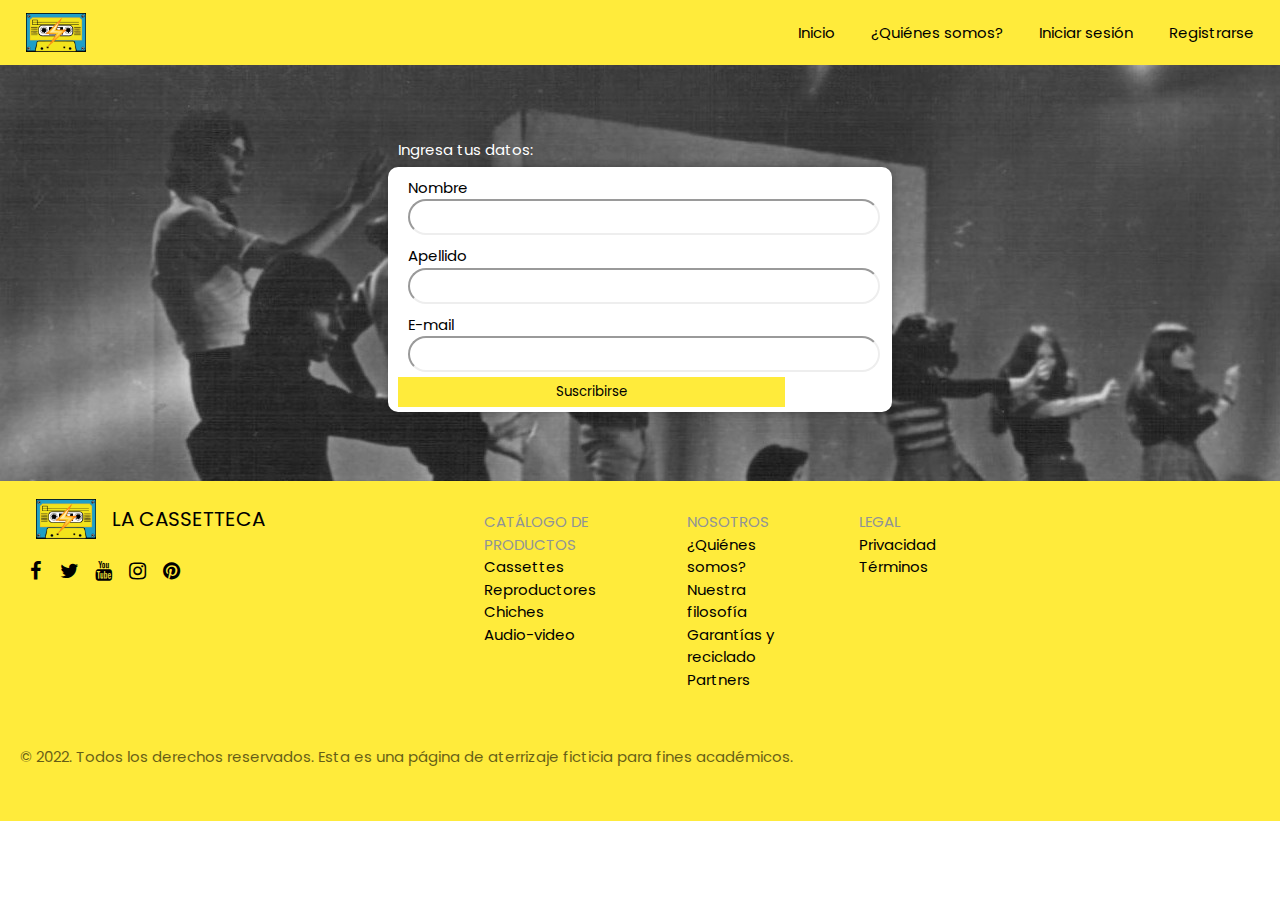
==== register.html @ 53da2c2f "agregando pagina de registro (register.html)" ====
<!DOCTYPE html>
<html>
<head>
  <meta http-equiv="Content-Type" content="text/html; charset=UTF-8">
  <meta http-equiv="X-UA-Compatible" content="IE=edge">
  <meta name="viewport" content="width=device-width, initial-scale=1.0">
  <title>La Cassetteca</title>
  <link href='https://fonts.googleapis.com/css?family=Poppins' rel='stylesheet'>
  <link rel="stylesheet" href="https://cdnjs.cloudflare.com/ajax/libs/font-awesome/4.7.0/css/font-awesome.min.css">
  <link rel="stylesheet" href="estilos.css">
  
</head>

<body>

    <header class="estilo-header">
        <div class="encabezado">
          <div>
            <img src='logo2.png' class="logo" width="60">
          </div>
          <div>
            <a href="index.html" class="boton-encabezado">Inicio</a>
            <a href="#" class="boton-encabezado">¿Quiénes somos?</a>
            <a href="#" class="boton-encabezado">Iniciar sesión</a>
            <a href="register.html" class="boton-encabezado">Registrarse</a>
          </div>
        </div>
    
        <div class="dropdown">
          <button class="dropbtn"><img src='logo2.png' class="logo" width="60"><span style="font-size:20px; vertical-align:middle">LA CASSETTECA ⬇️</span></button>
          <div class="dropdown-content">
              <a href="index.html">Inicio</a>
              <a href="#">¿Quiénes somos?</a>
              <a href="#">Iniciar sesión</a>
              <a href="register.html">Registrarse</a>
        </div>
    
       
        
      </header>

      <main>
 <div class="seccion_central">
    <div class="seccion_formulario">
   
        <div class="titulo_formulario_registro">Ingresa tus datos:</div>
        
        <div class="formulario">
           
            <div class="f_nombre">
             <label for="nombre">Nombre</label><br>
             <input id="nombre" type="nombre" class="cuadrotexto ancho-4 alto-margen-1" placeholder="" >
            </div>
    
            <div class="f_apellido">
             <label for="apellido">Apellido</label><br>
             <input id="apellido" type="apellido" class="cuadrotexto ancho-4 alto-margen-1" placeholder="" >
             </div>
    
             <div class="f_email">
             <label for="email">E-mail</label><br>
             <input id="email" type="email" class="cuadrotexto ancho-4 alto-margen-1" placeholder="" >
             </div>
    
             <button type="submit" class="ancho-5 alto-margen-1">Suscribirse</button>
    
           </div>
    
    </div>
 </div>      

     


      </main>

<footer class="pie-pagina">

  <div class="grid-footer">
    <div class="logo_f">
      <img src='logo2.png' class="logo" width="60"><span style="font-size:20px; vertical-align:middle">LA CASSETTECA</span>
    </div>
    <div class="sb">
      <a href="#" class="fa fa-facebook"></a>
      <a href="#" class="fa fa-twitter"></a>
      <a href="#" class="fa fa-youtube"></a>
      <a href="#" class="fa fa-instagram"></a>
      <a href="#" class="fa fa-pinterest"></a>
    </div>
    <div class="sf1">
      <div>
      <dl>
        <dd class="titulo-subfooter1">Catálogo de productos</dd>
        <dd><a href="#">Cassettes</a></dd>
        <dd><a href="#">Reproductores</a></dd>
        <dd><a href="#">Chiches</a></dd>
        <dd><a href="#">Audio-video</a></dd>
      </dl>
    </div>
    <div>
      <dl>
        <dd class="titulo-subfooter1">Nosotros</dd>
        <dd><a href="#">¿Quiénes somos?</a></dd>
        <dd><a href="#">Nuestra filosofía</a></dd>
        <dd><a href="#">Garantías y reciclado</a></dd>
        <dd><a href="#">Partners</a></dd>
      </dl>
    </div>
    <div>
      <dl>
        <dd class="titulo-subfooter1">Legal</dd>
        <dd><a href="#">Privacidad</a></dd>
        <dd><a href="#">Términos</a></dd>
      </dl>
    </div>
    </div>
    <div class="dis">
      <p class="subtexto1">
        © 2022. Todos los derechos reservados.
        Esta es una página de aterrizaje ficticia para fines académicos.
      </p>
    </div>
  </div>
  
  </footer>

</body>
</html>
---- estilos.css ----
html,body {
    font-family:Poppins,sans-serif;
    font-size:15px;
    line-height:1.5;
    margin:0
}

div {
    padding-top: 5px;
    padding-right: 10px;
    padding-bottom: 5px;
    padding-left: 10px;
      }
a:hover, a:visited, a:link, a:active {
        text-decoration: none;
        color:inherit;
      }

h1 {
        font-size: 40px;
      }
button {
        background-color: #ffeb3b;
        border: none;
        font-family:Poppins,sans-serif;
        color: #000;
        text-align: center;
        text-decoration: none;
        cursor: pointer;
      }
.logo{
        padding:8px 16px;
        vertical-align:middle;
        color:#000;
        text-decoration:none;
        text-align:center;
        
    }
.estilo-header{
    left:0;
    top:0;
    right:0;
    padding:0; 
    background-color:#ffeb3b;
}
.encabezado{
    display:flex;
    left:0;
    top:0;
    right:0;
    padding:0; 
    background-color:#ffeb3b;
    justify-content: space-between;
    align-items: center;
    min-height: 54px;
}
.boton-encabezado{
    border:none;
    padding:8px 16px;
    vertical-align:middle;
    color:#000;
    text-decoration:none;
    text-align:center;
    cursor:pointer;
    
}
.boton-encabezado:hover{
    background-color:#ccc;
    color:#000
}
.jumbotron{
    text-align:left;
    padding-top:64px;
    padding-bottom:64px;
    background-image: url("fondo1.jpg");
    opacity: 1;

}


.cuadrotexto{

    border-radius: 20px;
    color: white;
    border-color: rgba(229,231,235,var(--tw-border-opacity));
    text-align: center;
    font-family:Poppins,sans-serif;
    
    }
.blog{
    text-align:center;
    padding-top:64px;
    padding-bottom:64px;
}
.subtexto1{
    opacity:0.60;
}
.links-sitio{
    color:#b0a00c!important;
}
.titulo-cassettes{
    background-color: #000;
    color:#fff;
    padding-left:10px;
    font-size: 40px;

}
.container {
    display: flex;
    justify-content: center;
    flex-wrap:wrap;
    flex-direction: column;
    background-color:#000;
    margin:0;
    height: auto;
    
  }
  .caja{
    padding: 30px;
    height: 80%;
    position: relative;    
}
.opacidad-img:hover{opacity:0.60}
.texto-cassette{
    background-color:#fff!important;
    height:200px;
    text-overflow: ellipsis;
    overflow: hidden;
    
}
.adicional{
    text-align:center!important;
    padding-top:64px!important;
    padding-bottom:64px!important;
}
.centrar{
    text-align:center!important;
}
.espaciar{
    letter-spacing:4px!important;
}
.dropdown {
    position: relative;
  }
  .dropbtn {
    width:60;
  }
  .dropdown-content {
    display: none;
    position: absolute;
    background-color: #f1f1f1;
    min-width: 160px;
    box-shadow: 0px 8px 16px 0px rgba(0,0,0,0.2);
    z-index: 1;
  }
  .dropdown-content a {
    color: black;
    padding: 12px 16px;
    text-decoration: none;
    display: block;
  }
  .dropdown-content a:hover {background-color: #ddd;}
  .dropdown:hover .dropdown-content {display: block;}
  .dropdown:hover .dropbtn {background-color: #ffeb3b;}
  .pie-pagina{
    left:0;
    top:0;
    right:0;
    padding:0; 
    background-color:#ffeb3b;

  }
  .titulo-subfooter1{
    color: #919496!important;
    text-transform: uppercase!important;
}
.seccion_central{
    display:flex;
    justify-content: center;
    padding-top:64px;
    padding-bottom:64px;
    background-image: url("fondo1.jpg");
}

.seccion_formulario{
    flex-direction: column;
    
}
.titulo_formulario_registro{
    color:white;
}
.formulario{
    display:grid;
    align-items: center;

    grid-template-rows: 1fr 1fr 1fr;
    grid-template-areas: "f_nombre"
    "f_apellido"
    "f_email";
   background-color: white!important;
    margin:20; 
    box-shadow:rgba(0, 0, 0, 0.3) 0px 0px 8px;
    border-radius: 10px 10px 10px 10px;
    align-items:center;
    }
.f_nombre{grid-area:f_nombre;}
.f_apellido{grid-area:f_apellido;}
.f_email{grid-area:f_email;}
.ancho-4{
    width:100%
}
.ancho-5{
    width:80%
}
@media only screen and (min-width:769px){
    /* For desktop: */
    .ancho-walkman {width: 30%;}
    .ancho-1{width: 15%;}   
    .ancho-2{width: 30%; }
    .alto-margen-1{ height: 30px;}
    .ancho-3{width: 25%;}
    .alto-container{height: 600px;}
    .dropdown{display:none;}
    .encabezado{display:flex;}
    .grid-footer {
        display: grid;
        grid-template-columns: 1fr 1fr 1fr;
        grid-template-rows: 60px 60px 1fr 1fr;
        grid-gap: 10px;
        grid-template-areas: "logo_f sf1 v1"
                    "sb sf1 v1"
                    "sb sf1 v1"
                     "dis dis v1";
                    }
        .logo_f{grid-area:logo_f; width:30vw;}
        .sb{grid-area:sb;}
        .sf1{grid-area:sf1;
        display:flex;
        width:40vw;
        text-align: left;
        flex-direction:row;
        }
        .v1{
            width:30vw
        }
        .dis{grid-area:dis}
        .seccion_formulario{width:40%}

}
@media only screen and (min-width:401px) and (max-width:768px) {
    /* For tablets: */
    .ancho-walkman {width: 30%;}
    .ancho-1{width: 15%;}   
    .ancho-2{width: 30%; }
    .alto-margen-1{ height: 30px;}
    .ancho-3{width: 25%;}
    .alto-container{height: 600px;}
    .dropdown{display:block;}
    .encabezado{display:none;}
    .grid-footer {
        display: grid;
        grid-template-columns: 1fr;
        grid-template-rows: 60px 60px 1fr 1fr;
        grid-gap: 10px;
        grid-template-areas: "logo_f"
                    "sb"
                    "sf1"
                     "dis";
                    }
        .logo_f{grid-area:logo_f;}
        .sb{grid-area:sb;}
        .sf1{grid-area:sf1;
        display:flex;
        flex-direction:column;
        }
        .dis{grid-area:dis}
        .seccion_formulario{width:40%}
}
@media only screen and (max-width:400px) {
    /* For phone: */
    .ancho-walkman {width: 100%!important;}
    .ancho-1{width: 100%;}   
    .ancho-2{width: 100%;}
    .alto-margen-1{height: 45px;}
    .ancho-3{width: 80%;}
    .alto-container{height: auto;}
    .dropdown{display:block;}
    .encabezado{display:none;}
    .grid-footer {
        display: grid;
        grid-template-columns: 1fr;
        grid-template-rows: 60px 60px 1fr 1fr;
        grid-gap: 10px;
        grid-template-areas: "logo_f"
                    "sb"
                    "sf1"
                     "dis";
                    }
        .logo_f{grid-area:logo_f;}
        .sb{grid-area:sb;}
        .sf1{grid-area:sf1;
        display:flex;
        flex-direction:column;
        }
        .dis{grid-area:dis}
        .seccion_formulario{width:80%}
  }
/**social bar**/
.fa {
    padding: 0;
    font-size: 20px;
    width: 30px;
    text-align: center;
    text-decoration: none;
    margin:0;
  }
  .fa:hover {
      opacity: 0.7;
  }
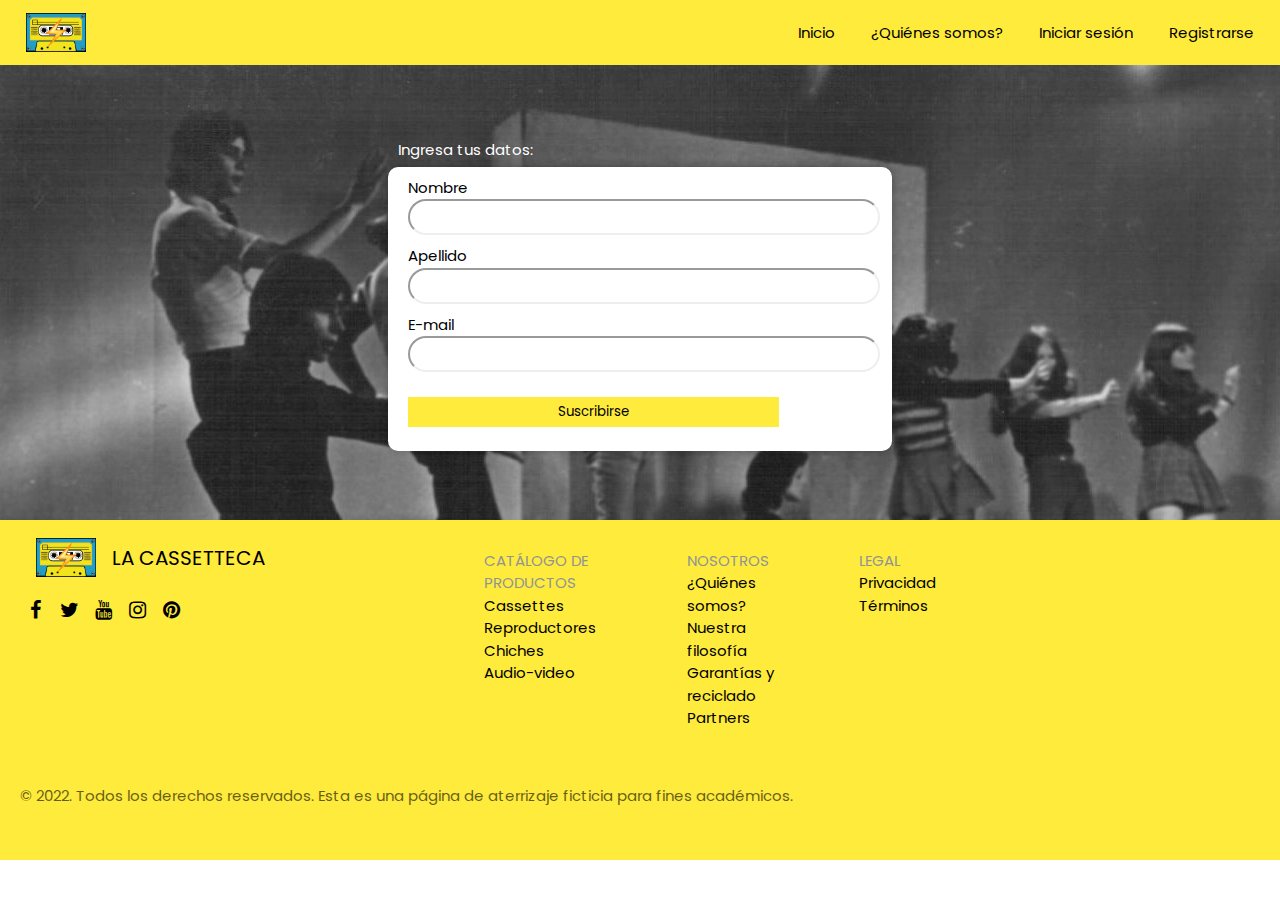
==== commit 5a135d89: "correcciones feedback parte1" ====
--- a/register.html
+++ b/register.html
@@ -13,116 +13,111 @@
 
 <body>
 
-    <header class="estilo-header">
-        <div class="encabezado">
-          <div>
-            <img src='logo2.png' class="logo" width="60">
+  <header class="estilo-header">
+    <div class="encabezado">
+      <div>
+        <img src='logo2.png' class="logo" width="60">
+      </div>
+      <div>
+        <a href="index.html" class="boton-encabezado">Inicio</a>
+        <a href="#" class="boton-encabezado">¿Quiénes somos?</a>
+        <a href="#" class="boton-encabezado">Iniciar sesión</a>
+        <a href="register.html" class="boton-encabezado">Registrarse</a>
+      </div>
+    </div>
+
+    <div class="dropdown">
+      <button class="dropbtn"><img src='logo2.png' class="logo" width="60"><span style="font-size:20px; vertical-align:middle">LA CASSETTECA ⬇️</span></button>
+      <div class="dropdown-content">
+          <a href="index.html">Inicio</a>
+          <a href="#">¿Quiénes somos?</a>
+          <a href="#">Iniciar sesión</a>
+          <a href="register.html">Registrarse</a>
+      </div>
+    </div>
+
+   
+    
+  </header>
+
+  <main>
+    <div class="seccion_central">
+      <div class="seccion_formulario">
+        <div class="titulo_formulario_registro">
+          Ingresa tus datos:
+        </div>
+        <div class="formulario">
+          <div class="f_nombre">
+            <label for="nombre">Nombre</label><br>
+            <input id="nombre" type="nombre" class="cuadrotexto ancho-4 alto-margen-1" >
           </div>
-          <div>
-            <a href="index.html" class="boton-encabezado">Inicio</a>
-            <a href="#" class="boton-encabezado">¿Quiénes somos?</a>
-            <a href="#" class="boton-encabezado">Iniciar sesión</a>
-            <a href="register.html" class="boton-encabezado">Registrarse</a>
+          <div class="f_apellido">
+            <label for="apellido">Apellido</label><br>
+            <input id="apellido" type="apellido" class="cuadrotexto ancho-4 alto-margen-1" >
+          </div>
+          <div class="f_email">
+            <label for="email">E-mail</label><br>
+            <input id="email" type="email" class="cuadrotexto ancho-4 alto-margen-1" >
+          </div>
+          <div class="f_boton">
+            <button type="submit" class="ancho-5 alto-margen-1">Suscribirse</button>
           </div>
         </div>
+          
+      </div>
+    </div>      
+  </main>
+
+  <footer class="pie-pagina">
+
+    <div class="grid-footer">
+      <div class="logo_f">
+        <img src='logo2.png' class="logo" width="60"><span style="font-size:20px; vertical-align:middle">LA CASSETTECA</span>
+      </div>
+      <div class="sb">
+        <a href="#" class="fa fa-facebook"></a>
+        <a href="#" class="fa fa-twitter"></a>
+        <a href="#" class="fa fa-youtube"></a>
+        <a href="#" class="fa fa-instagram"></a>
+        <a href="#" class="fa fa-pinterest"></a>
+      </div>
+      <div class="sf1">
+        <div>
+          <dl>
+            <dd class="titulo-subfooter1">Catálogo de productos</dd>
+            <dd><a href="#">Cassettes</a></dd>
+            <dd><a href="#">Reproductores</a></dd>
+            <dd><a href="#">Chiches</a></dd>
+            <dd><a href="#">Audio-video</a></dd>
+          </dl>
+        </div>
+        <div>
+          <dl>
+            <dd class="titulo-subfooter1">Nosotros</dd>
+            <dd><a href="#">¿Quiénes somos?</a></dd>
+            <dd><a href="#">Nuestra filosofía</a></dd>
+            <dd><a href="#">Garantías y reciclado</a></dd>
+            <dd><a href="#">Partners</a></dd>
+          </dl>
+        </div>
+        <div>
+          <dl>
+            <dd class="titulo-subfooter1">Legal</dd>
+            <dd><a href="#">Privacidad</a></dd>
+            <dd><a href="#">Términos</a></dd>
+          </dl>
+        </div>
+      </div>
+      <div class="dis">
+        <p class="subtexto1">
+          © 2022. Todos los derechos reservados.
+          Esta es una página de aterrizaje ficticia para fines académicos.
+        </p>
+      </div>    
+    </div>
     
-        <div class="dropdown">
-          <button class="dropbtn"><img src='logo2.png' class="logo" width="60"><span style="font-size:20px; vertical-align:middle">LA CASSETTECA ⬇️</span></button>
-          <div class="dropdown-content">
-              <a href="index.html">Inicio</a>
-              <a href="#">¿Quiénes somos?</a>
-              <a href="#">Iniciar sesión</a>
-              <a href="register.html">Registrarse</a>
-        </div>
-    
-       
-        
-      </header>
-
-      <main>
- <div class="seccion_central">
-    <div class="seccion_formulario">
-   
-        <div class="titulo_formulario_registro">Ingresa tus datos:</div>
-        
-        <div class="formulario">
-           
-            <div class="f_nombre">
-             <label for="nombre">Nombre</label><br>
-             <input id="nombre" type="nombre" class="cuadrotexto ancho-4 alto-margen-1" placeholder="" >
-            </div>
-    
-            <div class="f_apellido">
-             <label for="apellido">Apellido</label><br>
-             <input id="apellido" type="apellido" class="cuadrotexto ancho-4 alto-margen-1" placeholder="" >
-             </div>
-    
-             <div class="f_email">
-             <label for="email">E-mail</label><br>
-             <input id="email" type="email" class="cuadrotexto ancho-4 alto-margen-1" placeholder="" >
-             </div>
-    
-             <button type="submit" class="ancho-5 alto-margen-1">Suscribirse</button>
-    
-           </div>
-    
-    </div>
- </div>      
-
-     
-
-
-      </main>
-
-<footer class="pie-pagina">
-
-  <div class="grid-footer">
-    <div class="logo_f">
-      <img src='logo2.png' class="logo" width="60"><span style="font-size:20px; vertical-align:middle">LA CASSETTECA</span>
-    </div>
-    <div class="sb">
-      <a href="#" class="fa fa-facebook"></a>
-      <a href="#" class="fa fa-twitter"></a>
-      <a href="#" class="fa fa-youtube"></a>
-      <a href="#" class="fa fa-instagram"></a>
-      <a href="#" class="fa fa-pinterest"></a>
-    </div>
-    <div class="sf1">
-      <div>
-      <dl>
-        <dd class="titulo-subfooter1">Catálogo de productos</dd>
-        <dd><a href="#">Cassettes</a></dd>
-        <dd><a href="#">Reproductores</a></dd>
-        <dd><a href="#">Chiches</a></dd>
-        <dd><a href="#">Audio-video</a></dd>
-      </dl>
-    </div>
-    <div>
-      <dl>
-        <dd class="titulo-subfooter1">Nosotros</dd>
-        <dd><a href="#">¿Quiénes somos?</a></dd>
-        <dd><a href="#">Nuestra filosofía</a></dd>
-        <dd><a href="#">Garantías y reciclado</a></dd>
-        <dd><a href="#">Partners</a></dd>
-      </dl>
-    </div>
-    <div>
-      <dl>
-        <dd class="titulo-subfooter1">Legal</dd>
-        <dd><a href="#">Privacidad</a></dd>
-        <dd><a href="#">Términos</a></dd>
-      </dl>
-    </div>
-    </div>
-    <div class="dis">
-      <p class="subtexto1">
-        © 2022. Todos los derechos reservados.
-        Esta es una página de aterrizaje ficticia para fines académicos.
-      </p>
-    </div>
-  </div>
   
   </footer>
-
+  
 </body>
 </html>--- a/estilos.css
+++ b/estilos.css
@@ -10,32 +10,32 @@
     padding-right: 10px;
     padding-bottom: 5px;
     padding-left: 10px;
-      }
+}
 a:hover, a:visited, a:link, a:active {
-        text-decoration: none;
-        color:inherit;
-      }
+    text-decoration: none;
+    color:inherit;
+}
 
 h1 {
-        font-size: 40px;
-      }
+    font-size: 40px;
+}
 button {
-        background-color: #ffeb3b;
-        border: none;
-        font-family:Poppins,sans-serif;
-        color: #000;
-        text-align: center;
-        text-decoration: none;
-        cursor: pointer;
-      }
+    background-color: #ffeb3b;
+    border: none;
+    font-family:Poppins,sans-serif;
+    color: #000;
+    text-align: center;
+    text-decoration: none;
+    cursor: pointer;
+}
 .logo{
-        padding:8px 16px;
-        vertical-align:middle;
-        color:#000;
-        text-decoration:none;
-        text-align:center;
+    padding:8px 16px;
+    vertical-align:middle;
+    color:#000;
+    text-decoration:none;
+    text-align:center;
         
-    }
+}
 .estilo-header{
     left:0;
     top:0;
@@ -76,17 +76,17 @@
     opacity: 1;
 
 }
-
+.formulario-jumbotron{
+    padding:0!important;
+}
 
 .cuadrotexto{
-
     border-radius: 20px;
-    color: white;
+    color: gray;
     border-color: rgba(229,231,235,var(--tw-border-opacity));
     text-align: center;
     font-family:Poppins,sans-serif;
-    
-    }
+}
 .blog{
     text-align:center;
     padding-top:64px;
@@ -103,7 +103,6 @@
     color:#fff;
     padding-left:10px;
     font-size: 40px;
-
 }
 .container {
     display: flex;
@@ -114,8 +113,8 @@
     margin:0;
     height: auto;
     
-  }
-  .caja{
+}
+.caja{
     padding: 30px;
     height: 80%;
     position: relative;    
@@ -126,7 +125,6 @@
     height:200px;
     text-overflow: ellipsis;
     overflow: hidden;
-    
 }
 .adicional{
     text-align:center!important;
@@ -141,36 +139,36 @@
 }
 .dropdown {
     position: relative;
-  }
-  .dropbtn {
+}
+.dropbtn {
     width:60;
-  }
-  .dropdown-content {
+}
+.dropdown-content {
     display: none;
     position: absolute;
     background-color: #f1f1f1;
     min-width: 160px;
     box-shadow: 0px 8px 16px 0px rgba(0,0,0,0.2);
     z-index: 1;
-  }
-  .dropdown-content a {
+}
+.dropdown-content a {
     color: black;
     padding: 12px 16px;
     text-decoration: none;
     display: block;
-  }
-  .dropdown-content a:hover {background-color: #ddd;}
-  .dropdown:hover .dropdown-content {display: block;}
-  .dropdown:hover .dropbtn {background-color: #ffeb3b;}
-  .pie-pagina{
+}
+.dropdown-content a:hover {background-color: #ddd;}
+.dropdown:hover .dropdown-content {display: block;}
+.dropdown:hover .dropbtn {background-color: #ffeb3b;}
+.pie-pagina{
     left:0;
     top:0;
     right:0;
     padding:0; 
     background-color:#ffeb3b;
 
-  }
-  .titulo-subfooter1{
+}
+.titulo-subfooter1{
     color: #919496!important;
     text-transform: uppercase!important;
 }
@@ -181,31 +179,37 @@
     padding-bottom:64px;
     background-image: url("fondo1.jpg");
 }
-
 .seccion_formulario{
-    flex-direction: column;
-    
+    flex-direction: column; 
 }
 .titulo_formulario_registro{
     color:white;
 }
 .formulario{
     display:grid;
-    align-items: center;
-
-    grid-template-rows: 1fr 1fr 1fr;
+    grid-template-rows: 1fr 1fr 1fr 1fr;
     grid-template-areas: "f_nombre"
     "f_apellido"
-    "f_email";
-   background-color: white!important;
+    "f_email"
+    "f_boton";
+    background-color: white!important;
     margin:20; 
     box-shadow:rgba(0, 0, 0, 0.3) 0px 0px 8px;
     border-radius: 10px 10px 10px 10px;
     align-items:center;
-    }
-.f_nombre{grid-area:f_nombre;}
-.f_apellido{grid-area:f_apellido;}
-.f_email{grid-area:f_email;}
+}
+.f_nombre{
+    grid-area:f_nombre;
+}
+.f_apellido{
+    grid-area:f_apellido;
+}
+.f_email{
+    grid-area:f_email;
+}
+.f-boton{
+    grid-area:f_boton;
+}
 .ancho-4{
     width:100%
 }
@@ -219,7 +223,7 @@
     .ancho-2{width: 30%; }
     .alto-margen-1{ height: 30px;}
     .ancho-3{width: 25%;}
-    .alto-container{height: 600px;}
+    .alto-container{height: 700px;}
     .dropdown{display:none;}
     .encabezado{display:flex;}
     .grid-footer {
@@ -231,20 +235,22 @@
                     "sb sf1 v1"
                     "sb sf1 v1"
                      "dis dis v1";
-                    }
-        .logo_f{grid-area:logo_f; width:30vw;}
-        .sb{grid-area:sb;}
-        .sf1{grid-area:sf1;
+                    
+    }
+    .logo_f{grid-area:logo_f; width:30vw;}
+    .sb{grid-area:sb;}
+    .sf1{
+        grid-area:sf1;
         display:flex;
         width:40vw;
         text-align: left;
         flex-direction:row;
-        }
-        .v1{
-            width:30vw
-        }
-        .dis{grid-area:dis}
-        .seccion_formulario{width:40%}
+    }
+    .v1{
+        width:30vw
+    }
+    .dis{grid-area:dis}
+    .seccion_formulario{width:40%}
 
 }
 @media only screen and (min-width:401px) and (max-width:768px) {
@@ -254,7 +260,7 @@
     .ancho-2{width: 30%; }
     .alto-margen-1{ height: 30px;}
     .ancho-3{width: 25%;}
-    .alto-container{height: 600px;}
+    .alto-container{height: 700px;}
     .dropdown{display:block;}
     .encabezado{display:none;}
     .grid-footer {
@@ -266,15 +272,16 @@
                     "sb"
                     "sf1"
                      "dis";
-                    }
-        .logo_f{grid-area:logo_f;}
-        .sb{grid-area:sb;}
-        .sf1{grid-area:sf1;
+    }
+    .logo_f{grid-area:logo_f;}
+    .sb{grid-area:sb;}
+    .sf1{
+        grid-area:sf1;
         display:flex;
         flex-direction:column;
-        }
-        .dis{grid-area:dis}
-        .seccion_formulario{width:40%}
+    }
+    .dis{grid-area:dis}
+    .seccion_formulario{width:40%}
 }
 @media only screen and (max-width:400px) {
     /* For phone: */
@@ -295,15 +302,16 @@
                     "sb"
                     "sf1"
                      "dis";
-                    }
-        .logo_f{grid-area:logo_f;}
-        .sb{grid-area:sb;}
-        .sf1{grid-area:sf1;
+    }
+    .logo_f{grid-area:logo_f;}
+    .sb{grid-area:sb;}
+    .sf1{
+        grid-area:sf1;
         display:flex;
         flex-direction:column;
-        }
-        .dis{grid-area:dis}
-        .seccion_formulario{width:80%}
+    }
+    .dis{grid-area:dis}
+    .seccion_formulario{width:80%}
   }
 /**social bar**/
 .fa {
@@ -313,9 +321,9 @@
     text-align: center;
     text-decoration: none;
     margin:0;
-  }
-  .fa:hover {
-      opacity: 0.7;
-  }
-
-
+}
+.fa:hover {
+    opacity: 0.7;
+}
+
+
